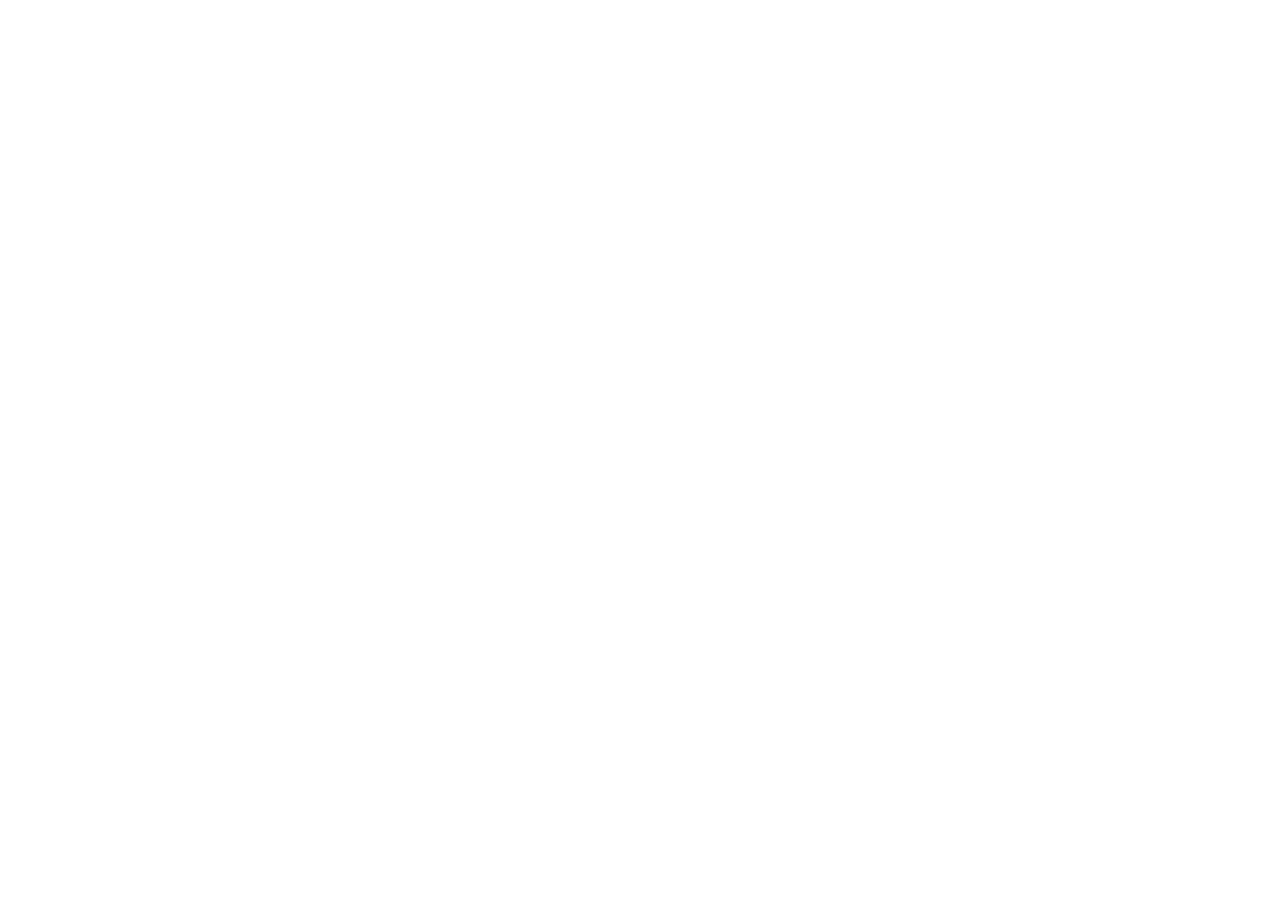
==== index.html @ 1088c218 "initial commit. names, gender and house is capitalizing and is appended to html. kinda feels as a if" ====
<!DOCTYPE html>
<html lang="en">
  <head>
    <meta charset="UTF-8" />
    <meta name="viewport" content="width=device-width, initial-scale=1.0" />
    <title>Hogwarts</title>
    <link rel="stylesheet" href="style.css" />
  </head>
  <body>
    <section id="listsection">
      <div class="studentcontainer"></div>
    </section>

    <template id="template_student">
      <p class="name"></p>
      <img src="" alt="" />
      <p class="gender"></p>
      <p class="house"></p>
    </template>

    <script src="script.js"></script>
  </body>
</html>
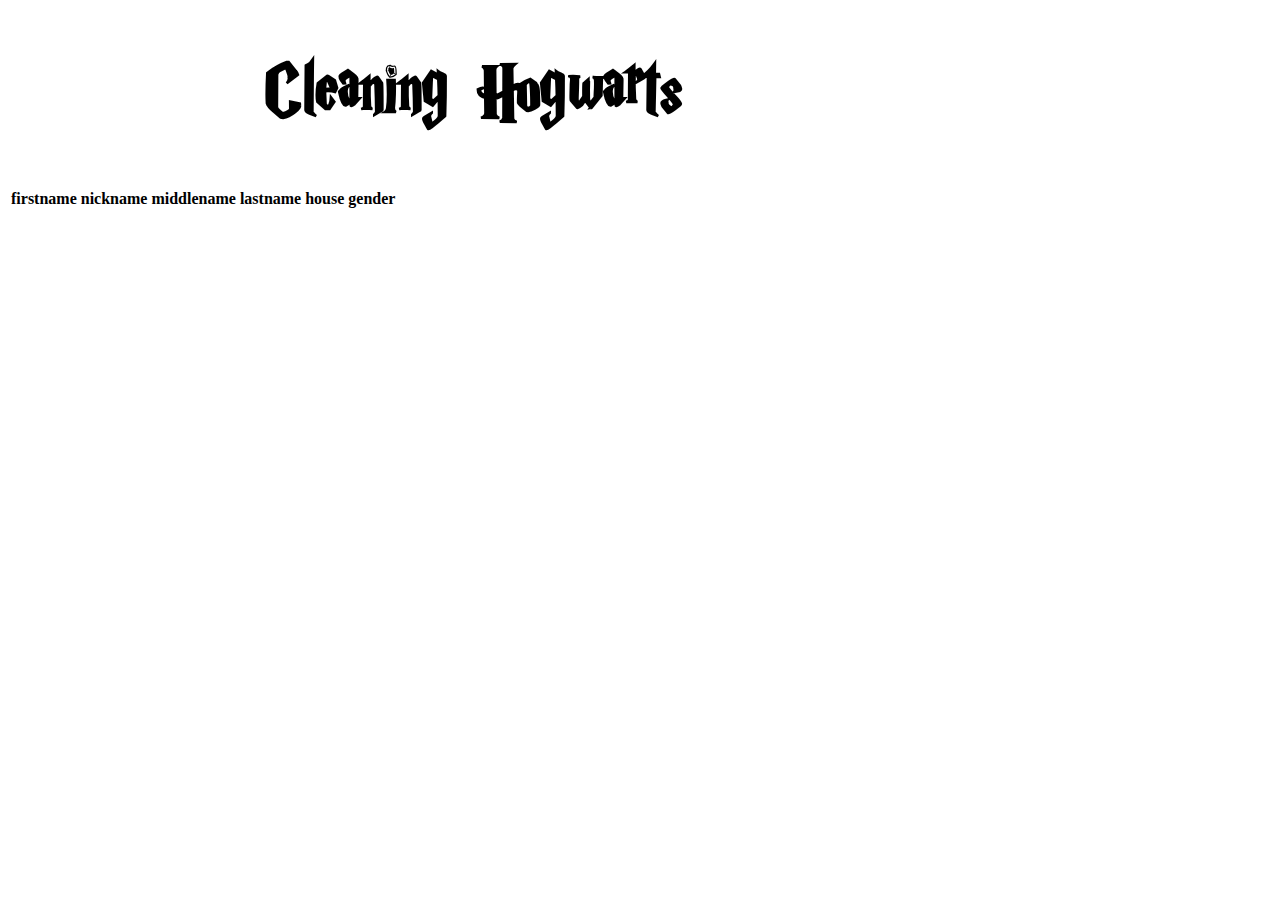
==== commit 9d37dc6e: "everything works kind of, there is some nickname/middlename mix up" ====
--- a/index.html
+++ b/index.html
@@ -3,19 +3,39 @@
   <head>
     <meta charset="UTF-8" />
     <meta name="viewport" content="width=device-width, initial-scale=1.0" />
-    <title>Hogwarts</title>
+    <meta http-equiv="X-UA-Compatible" content="ie=edge" />
     <link rel="stylesheet" href="style.css" />
+    <title>Cleaning Hogwarts</title>
   </head>
   <body>
-    <section id="listsection">
-      <div class="studentcontainer"></div>
-    </section>
+    <h1>Cleaning Hogwarts</h1>
 
-    <template id="template_student">
-      <p class="name"></p>
-      <img src="" alt="" />
-      <p class="gender"></p>
-      <p class="house"></p>
+    <table id="list">
+      <thead>
+        <tr>
+          <th>firstname</th>
+          <th>nickname</th>
+          <th>middlename</th>
+          <th>lastname</th>
+          <th>house</th>
+          <th>gender</th>
+        </tr>
+      </thead>
+      <tbody>
+        <!-- student template will be copied and inserted here -->
+      </tbody>
+    </table>
+
+    <template id="student">
+      <tr>
+        <td data-field="firstname">NAME</td>
+        <img src="" alt="" />
+        <td data-field="nickname">NAME</td>
+        <td data-field="middlename">NAME</td>
+        <td data-field="lastname">NAME</td>
+        <td data-field="house">HOUSE</td>
+        <td data-field="gender">GENDER</td>
+      </tr>
     </template>
 
     <script src="script.js"></script>
--- a/style.css
+++ b/style.css
@@ -0,0 +1,14 @@
+
+
+@font-face {
+    font-family: 'harry_pregular';
+    src: url('/webfontkit-20210212-082146/harryp__.woff2') format('woff2');
+    font-weight: normal;
+    font-style: normal;
+}
+
+h1 { 
+    font-family: 'harry_pregular';
+    font-size: 5rem;
+    margin-left: 20vw;
+}